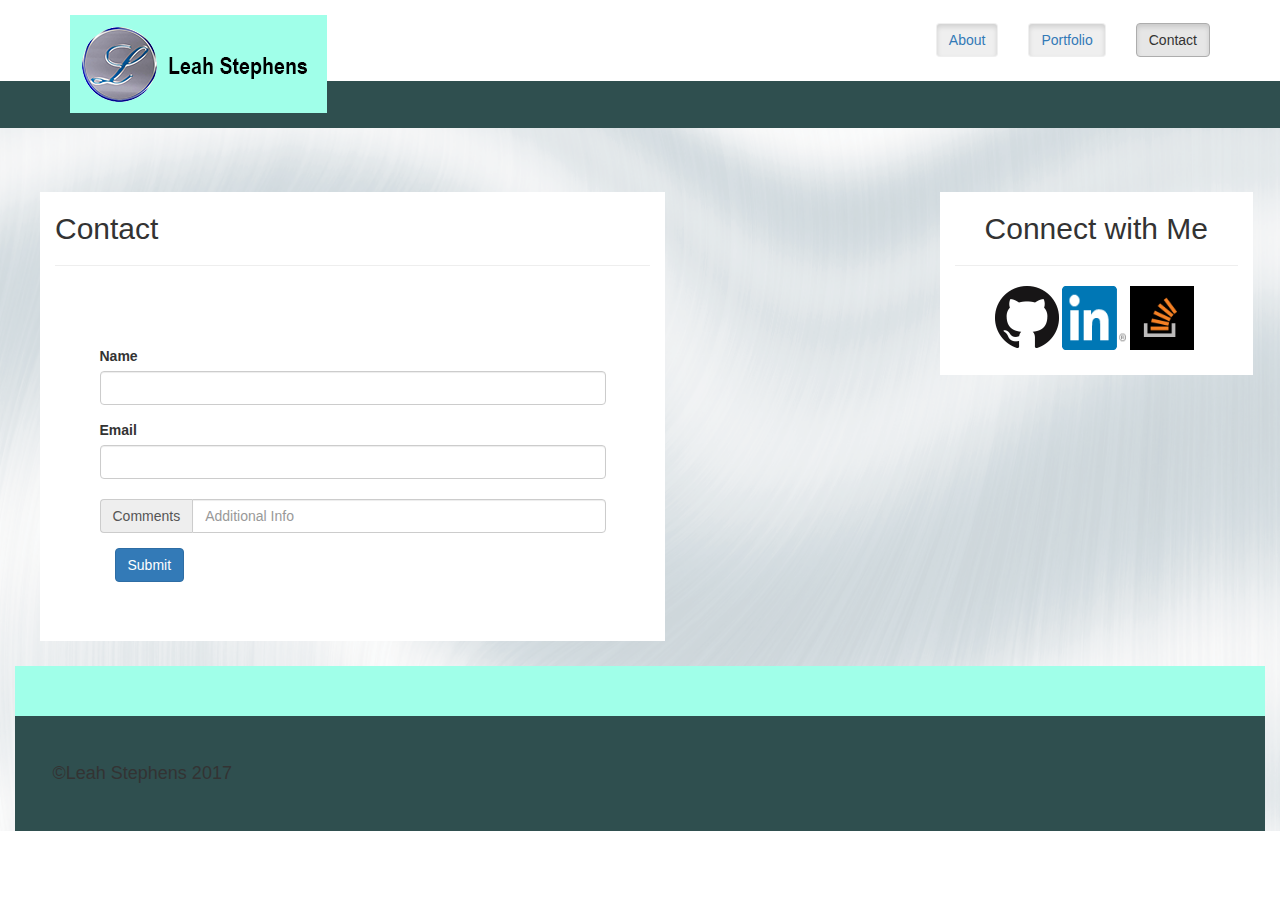
==== contact.html @ cafc0cac "update files" ====
<!DOCTYPE html>
<html lang="en-us">

<head>
<meta charset="UTF-8">
<meta name="viewport" content="width=device-width, initial-scale=1">
<link rel="stylesheet" type="text/css" href="assets/css/style.css">
<link rel="stylesheet" href="https://maxcdn.bootstrapcdn.com/bootstrap/3.3.7/css/bootstrap.min.css">
<title>Full Stack Developer</title>
</head>

<body>
<header>
<div class="navbar navbar-fixed-top navbar-custom">
<div class="container">
       <a class="navbar-brand text-muted"><img src="assets/images/Logo.png" style="background: #a0ffe9; padding: 5%; margin: 0px;"></a>
       
    <ul class="nav navbar-nav navbar-right">
    
    <li> <a href="index.html">
    <button type="button" class="btn btn default navbar-btn active">About</button></a></li>
    
    <li><a href="portfolio.html">
    <button type="button" class="btn btn default navbar-btn active">Portfolio</button></a></li>
    
    <li><a href="contact.html">
    <button type="button" class="btn btn-default navbar-btn active">Contact</button></a></li>
    
    </ul>
</div>
</div>
</header>
<div class="row-fluid">
            <div class="col-lg-12 col-md-12 col-sm-12" style="background-color: #2F4F4F; background-size: 100%;width: 100%;padding: 2%; margin-top:6%;">
            </div>
            </div>

    <div class="container" style="background-image: url(assets/images/steel1.png);background-size: 100%;padding-top: 13%;width: 100%;height: 100%;">
    <div class="row-fluid">
    <div class="col-lg-12 col-md-12 col-sm-12">
    </div>
    </div>    

 
    <div class="row-fluid">
    <div class="col-lg-6 col-md-8 col-sm-12" style="background-color: white; margin-left: 2%; margin: 2%">
    <h2>Contact</h2>
    <hr>

    <form id="contact" action="mailto:Leahstephens77@gmail.com" method="post" enctype="text/plain">
    <div class="form-group row">
  <label for="text-input" class="col-2 col-form-label">Name</label>
  <div class="col-10">
    <input class="form-control" type="text">
  </div>
</div>

<div class="form-group row">
  <label for="email-input" class="col-2 col-form-label">Email</label>
  <div class="col-10">
    <input class="form-control" type="email">
  </div>
  <br>
  <div class="input-group">
      <span class="input-group-addon">Comments</span>
      <input id="msg" type="text" class="form-control" name="msg" placeholder="Additional Info">
    </div>
</div> 
<button type="submit" class="btn btn-primary">Submit</button>
</form>  
</div>        

            <div class="row-fluid">
            <div class="col-lg-3 col-md-5 col-sm-8" style="background-color: white; margin-left: 20%; margin-top: 2%; padding-bottom: 2%;">
           
               <h2 align="center">Connect with Me</h2>
        <hr>
        <a href="https://github.com/LeahStep77">
        <img src="assets/images/GitHub-Mark-64px.png" alt="GitHub Profile" style="width:64px;height:64px;margin-left: 14%;"></a>
        <a href="https://www.linkedin.com/in/leah-stephens-123a272b/">
        <img src="assets/images/In-2C-66px-R.png" alt="LinkedIn Profile" style="width:64px;height:64px;"></a>
        <a href="https://stackoverflow.com/users/8020890/leahstep77">
        <img src="assets/images/SOF.png" alt="Stackoverflow Icon" style="width:64px;height:64px;"></a>
        
        </div>
        </div>


        <div id="footer" class="row-fluid">
            <div class="col-lg-12 col-md-12 col-sm-12" style="background-color: #a0ffe9; background-size: 100%;width: 100%;padding: 2%; margin: 0px">
            </div>
            </div>

        <div id="footer" class="row-fluid">
            <div class="col-lg-12 col-md-12 col-sm-12" style="background-color: #2f4f4f; background-size: 100%;width: 100%;padding: 3%; margin: 0px">
            <h4>©Leah Stephens 2017</h4>
            </div>
            </div>
        </div>
        </div>
        </div>
        </body>
        </html>
---- assets/css/style.css ----
.navbar-custom {
	background-color: white;
}

p, h1, h2, h3, h4, h5, h6 {
	color: black;
	font-style: Arial;
	font-size: 1em;
}

#contact {
	background: white;
	padding: 10%
}
.hangman {
	padding-top: 10%;
	position: relative;
	width: 100%;
}

.trivia {
	position: relative;
	width: 100%;
}



h4 span {
	color: black;
	font: arial;
	background: #a0ffe9;
	padding: 10px;
	
position: relative;
top: -69px;
left: 5px;
}
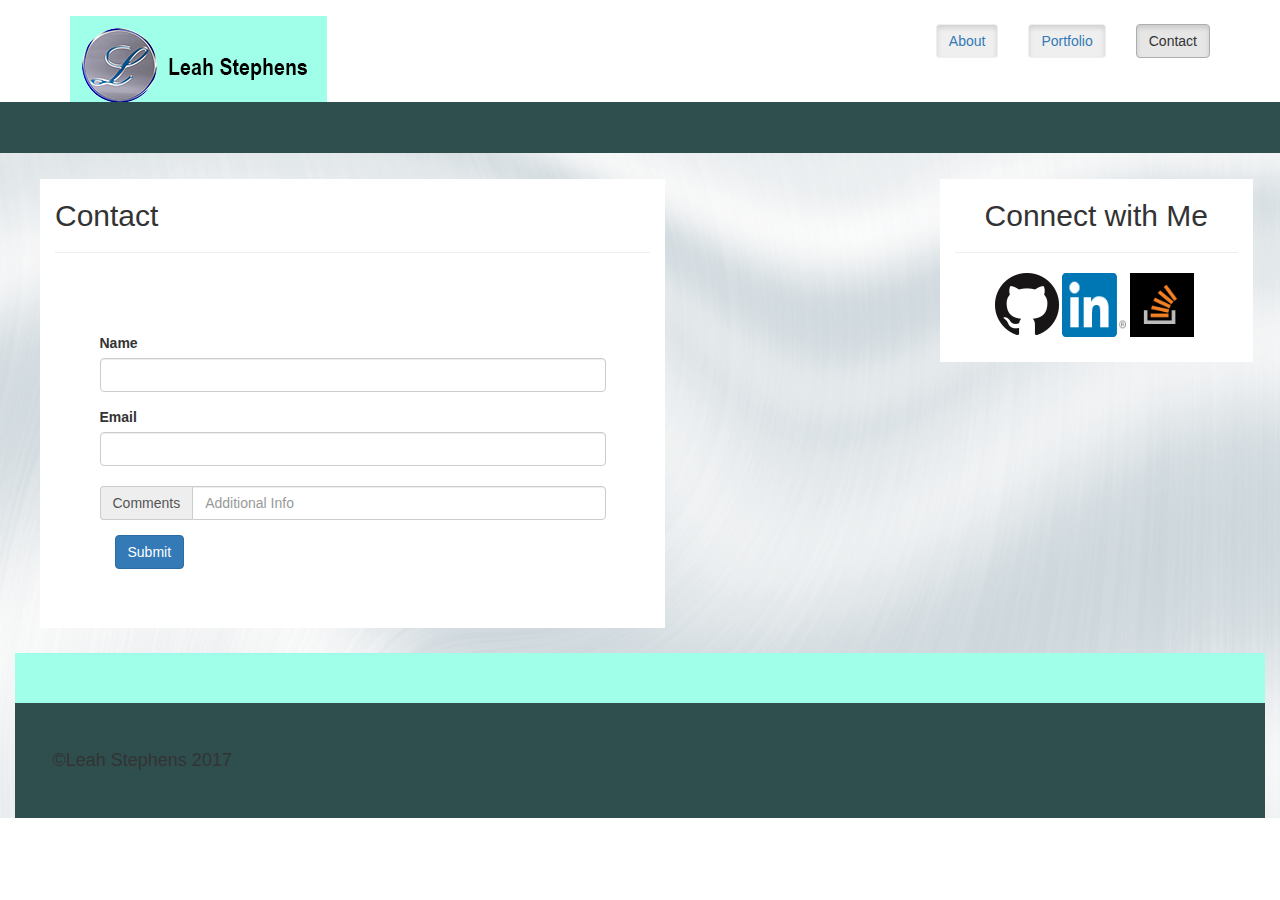
==== commit e3594e45: "changed header for small screens and fixed top nav" ====
--- a/contact.html
+++ b/contact.html
@@ -11,7 +11,7 @@
 
 <body>
 <header>
-<div class="navbar navbar-fixed-top navbar-custom">
+<div class="navbar static-top navbar-custom"> 
 <div class="container">
        <a class="navbar-brand text-muted"><img src="assets/images/Logo.png" style="background: #a0ffe9; padding: 5%; margin: 0px;"></a>
        
@@ -31,11 +31,11 @@
 </div>
 </header>
 <div class="row-fluid">
-            <div class="col-lg-12 col-md-12 col-sm-12" style="background-color: #2F4F4F; background-size: 100%;width: 100%;padding: 2%; margin-top:6%;">
+            <div class="col-lg-12 col-md-12 col-sm-12" style="background-color: #2F4F4F; background-size: 100%;width: 100%;padding: 2%; margin-top:0%;">
             </div>
             </div>
 
-    <div class="container" style="background-image: url(assets/images/steel1.png);background-size: 100%;padding-top: 13%;width: 100%;height: 100%;">
+    <div class="container" style="background-image: url(assets/images/steel1.png);background-size: 100%;padding-top: 0%;width: 100%;height: 100%;">
     <div class="row-fluid">
     <div class="col-lg-12 col-md-12 col-sm-12">
     </div>
@@ -70,7 +70,7 @@
 </form>  
 </div>        
 
-            <div class="row-fluid">
+            <div id="connect" class="row-fluid">
             <div class="col-lg-3 col-md-5 col-sm-8" style="background-color: white; margin-left: 20%; margin-top: 2%; padding-bottom: 2%;">
            
                <h2 align="center">Connect with Me</h2>
--- a/assets/css/style.css
+++ b/assets/css/style.css
@@ -31,7 +31,20 @@
 	background: #a0ffe9;
 	padding: 10px;
 	
-position: relative;
-top: -69px;
-left: 5px;
+	position: relative;
+	top: -69px;
+	left: 5px;
 }
+
+@media only screen and (max-width: 600px)  {...}
+
+@media only screen and (max-width: 640px) {
+    /* For laptop: */
+
+   header {width: 100%; margin-top: 0px;}
+   aside {width: 75%; float: none !important; margin: 7%;}
+   footer {width: 100%;}
+   nav {width: 100%;}
+  .navbar-brand {display: none;}
+   #connect {width: 110%; margin-left: -50px;} 
+}